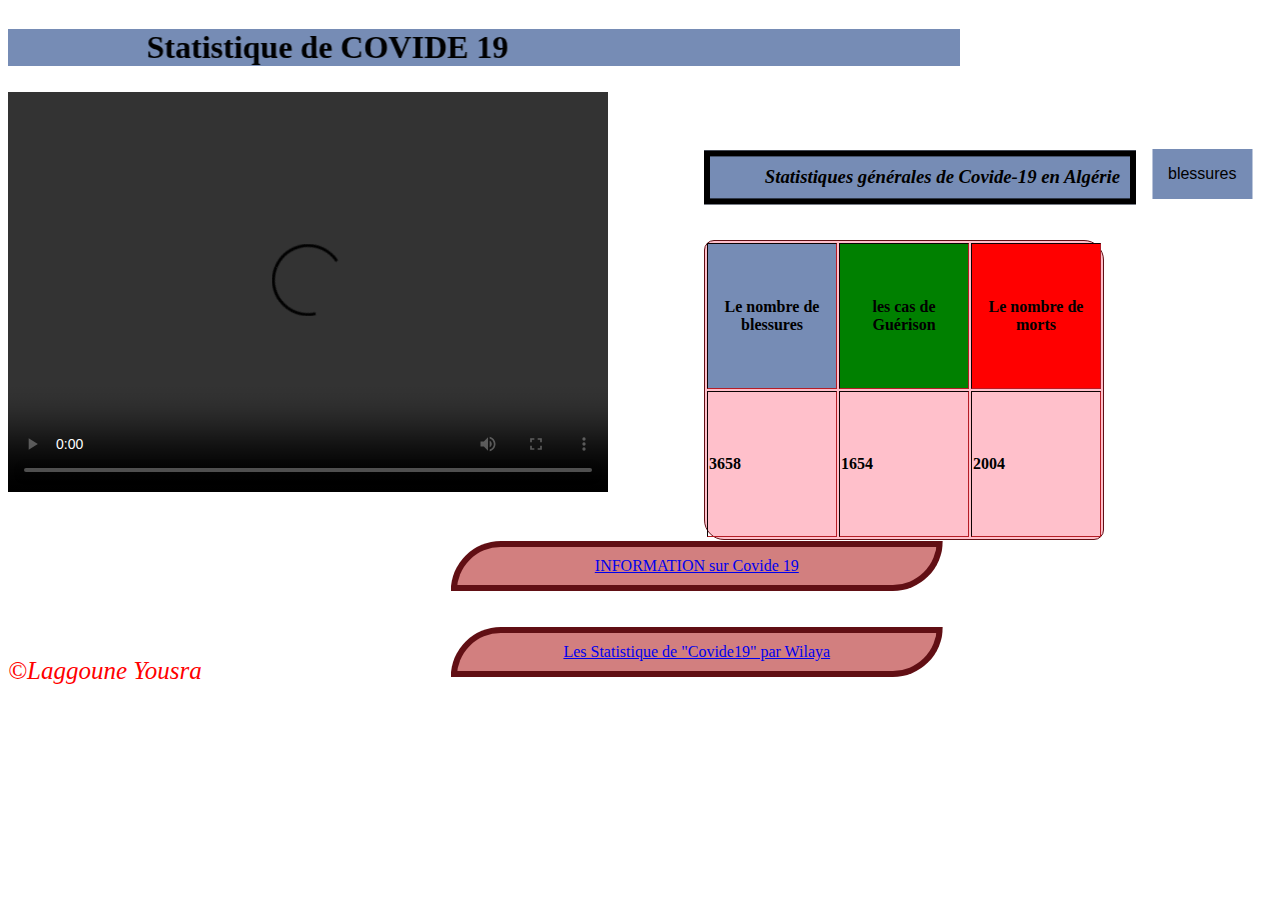
==== index.html @ e0da5e73 "Add files via upload" ====
<!DOCTYPE html>
<html>
<head>
	<title>covide 19</title>
<link rel="stylesheet" type="text/css" href="monstyle.css">
<script src="monscript.js" type="text/javascript"></script>



<link rel="stylesheet icon " type="=image" href="https://image.flaticon.com/icons/png/512/2785/2785819.png">


</head>
<body background="https://blog.socialdiabetes.com/wp-content/uploads/2020/03/covid19-1.jpg" >

	<marquee direction ="right">
<h1><b> Statistique de COVIDE 19 </b></h1></marquee>
  



<video height="400" width="600" src="vdo.mp4"controls autoplay="" poster="">
	
</video>
  
   <h3><b>Statistiques générales de Covide-19 en Algérie </b></h3>
  <table border="1">
   <tr>
      <th width="80px" height="80px" bgcolor="#768CB5"><b>Le nombre de blessures</b></th>
      <th width="80px" height="80px" bgcolor="green"><b>les cas de Guérison</b></th>
      <th width="80px" height="80px" bgcolor="red"><b>Le nombre de morts</b></th>
   </tr>
   <tr>
      <td width="80px" height="80px"><b>3658</b></td>
      <td width="80px" height="80px"><b>1654</b></td>
      <td width="80px" height="80px"><b>2004</b></td>
   </tr>
   
</table>

<nav><a href="information.html">INFORMATION sur Covide 19</a></nav>
<br></br>
<nav><a href="Statistique.html">Les Statistique de "Covide19" par Wilaya </a></nav>




<div class="dropdown">
  <button class="dropbtn">blessures</button>
  <div class="dropdown-content">
    <a href="#">Les enfants(10%)</a>
    <a href="#">Les Jeunes(25%)</a>
    <a href="#">les Aînés(65%)</a>
  </div>
</div>





<footer>
        <p>©Laggoune Yousra</p>
    </footer>
    

<script src="monscript.js"></script>
</body>
</html>
---- monstyle.css ----
h1{
	background-color: #768CB5;
	text-align: center;
	color: black;
	font-family:tahoma ;


}
  #vidéo{
  	position: right;


  }


    nav {
    text-align: center;
    color: #610F14;
    font-family: tahoma;
    border: 6px solid;
    padding: 10px;
    background: ddddd;
    background: #d27f7f;
    border-top-left-radius: 2xx;
    border-top-left-radius: 3cm;
    border-bottom-right-radius: 3cm;
    width: 460px;
   transform: translate(90%,90%);
}
 p{
 	color: red;
 	font-size: 25px;
 	font-style: italic;
 }
img{
	width: 200px;
	height: 150px;

}

.borm img{
	width: 700px;
	height: 440px;

	right: 33%;
	transform: translate(50%,-5%);

}

.bb{
	text-align: center;
	color:#610F14;
	font-style: italic;
	padding: 10px;
	color:white;
}
 
table{
    position: absolute;
	right: 20%;
	top:20%;
	transform: translate(20%,20%);
	height:300px;
	width: 400px;
	border-radius: 10px;
	border-top-right-radius: 20px;
	border-bottom-left-radius: 20px;
	border: 1px solid #610F14;
	background:pink;


}

h3{
	text-align: right;
	position: absolute;
	right:45%;
	top: 20%;
	color:#610F14;
	font-style: italic;
	padding: 10px;
	color:black;
	 border: 6px solid;
    padding: 10px;
    background: #768CB5;
    width: 400px;
   transform: translate(100%,-90%);

}
.container{
	width: 25%;
	margin: 50px auto 
	transform: rotate(45deg);
}
.accordion {
	width: 100%;
	border: 0;
	background: #bedfe8;
	font-size: 16px;
	padding: 20px;
	text-align: left;
	cursor: pointer;
	transition: 0.4s;

}
.accordion:hover {
	 background: #2694af;

}

 .accordion:after {
 	content: "\002B";
 	float: right;
 	font-weight: bold;
 	color:#777 ;

 }

 .active:after {
 	content: "\2212";
  }

 .desc{
 	 padding: 0 15px;
 	 display: none;
 	 overflow: hidden;
 	 background: #fff;
 	 
 }



.dropbtn {
  background-color: #768CB5;
  color: black;
  padding: 16px;
  font-size: 16px;
  border: none;

	
}

.dropdown {
  position: relative;
  display: inline-block;

  position: absolute;
	right:10%;
	top: 20%;
   transform: translate(100%,-62%);
}


.dropdown-content {
  display: none;
  position: absolute;
  background-color: #3e8e41;
  min-width: 160px;
  box-shadow: 0px 8px 16px 0px rgba(0,0,0,0.2);
  z-index: 1;
}


.dropdown-content a {
  color: black;
  padding: 12px 16px;
  text-decoration: none;
  display: block;
}

.dropdown-content a:hover {background-color: #ddd;}

.dropdown:hover .dropdown-content {display: block;}

.dropdown:hover .dropbtn {background-color: #768CB5;}
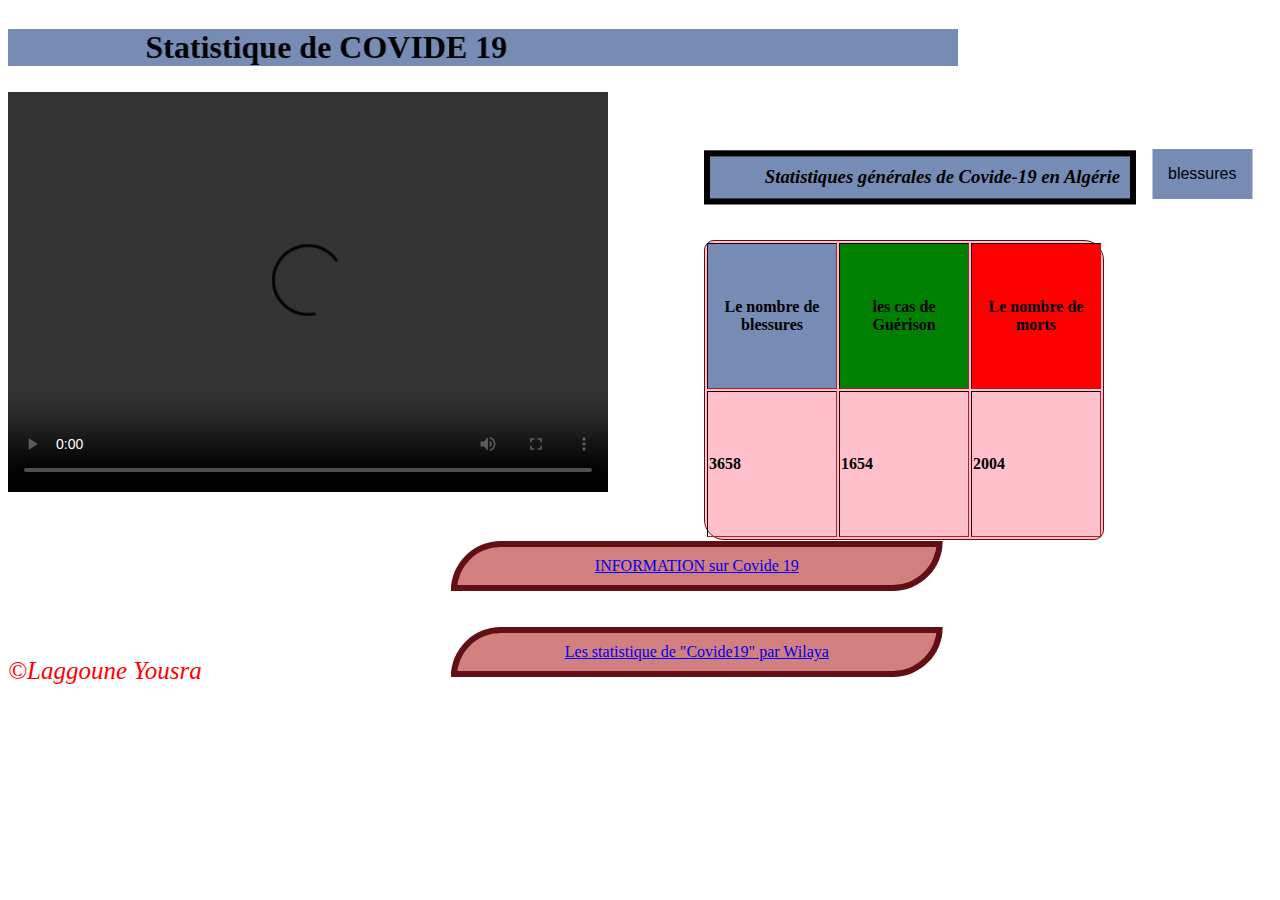
==== commit 89b35ee3: "Add files via upload" ====
--- a/index.html
+++ b/index.html
@@ -40,7 +40,7 @@
 
 <nav><a href="information.html">INFORMATION sur Covide 19</a></nav>
 <br></br>
-<nav><a href="Statistique.html">Les Statistique de "Covide19" par Wilaya </a></nav>
+<nav><a href="statistique.html">Les statistique de "Covide19" par Wilaya </a></nav>
 
 
 
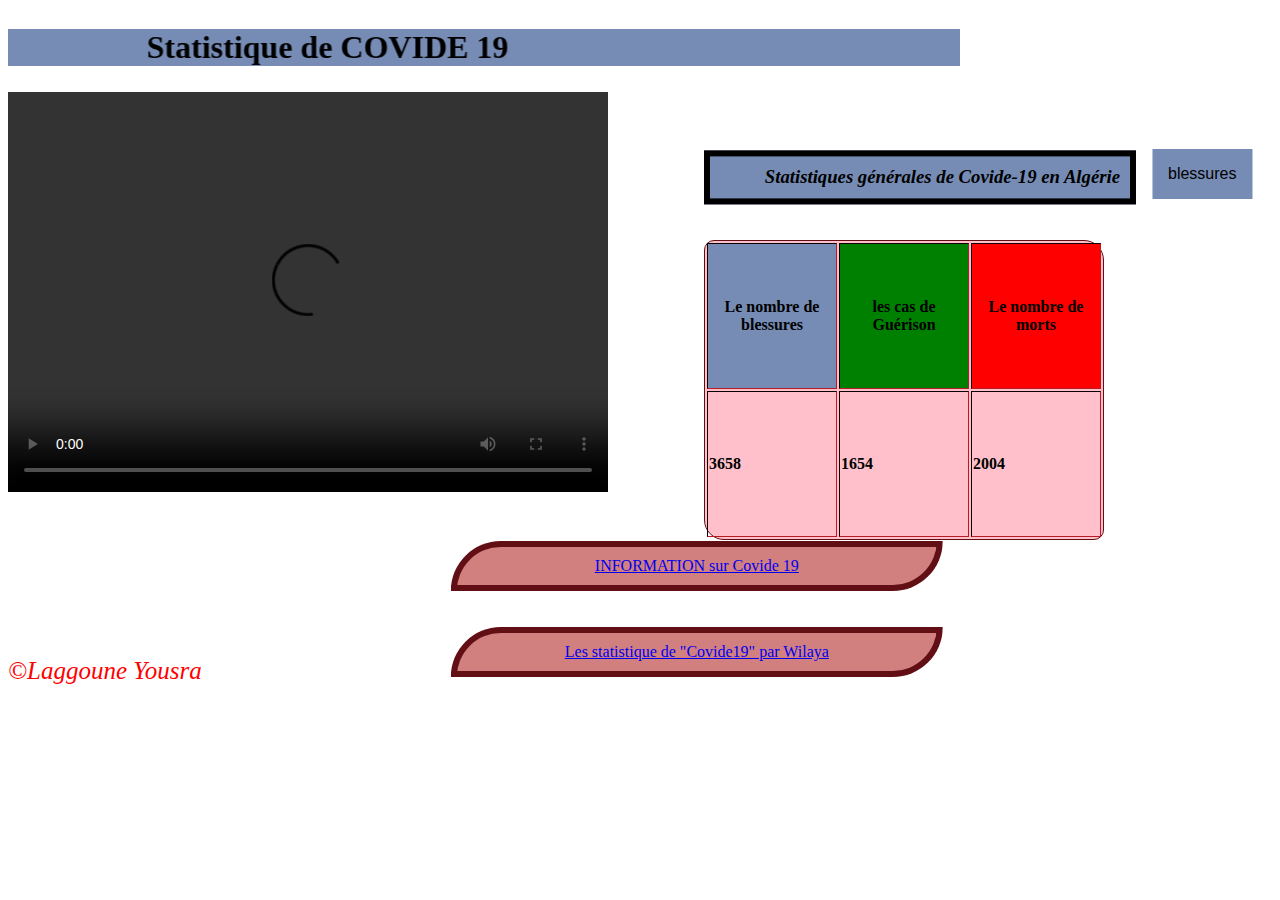
==== commit 7d4aa526: "Add files via upload" ====
--- a/index.html
+++ b/index.html
@@ -1,6 +1,7 @@
 <!DOCTYPE html>
 <html>
 <head>
+	<meta name="viewport" content="width=device-width, initial-scale=1, shrink-to-fit=no">
 	<title>covide 19</title>
 <link rel="stylesheet" type="text/css" href="monstyle.css">
 <script src="monscript.js" type="text/javascript"></script>
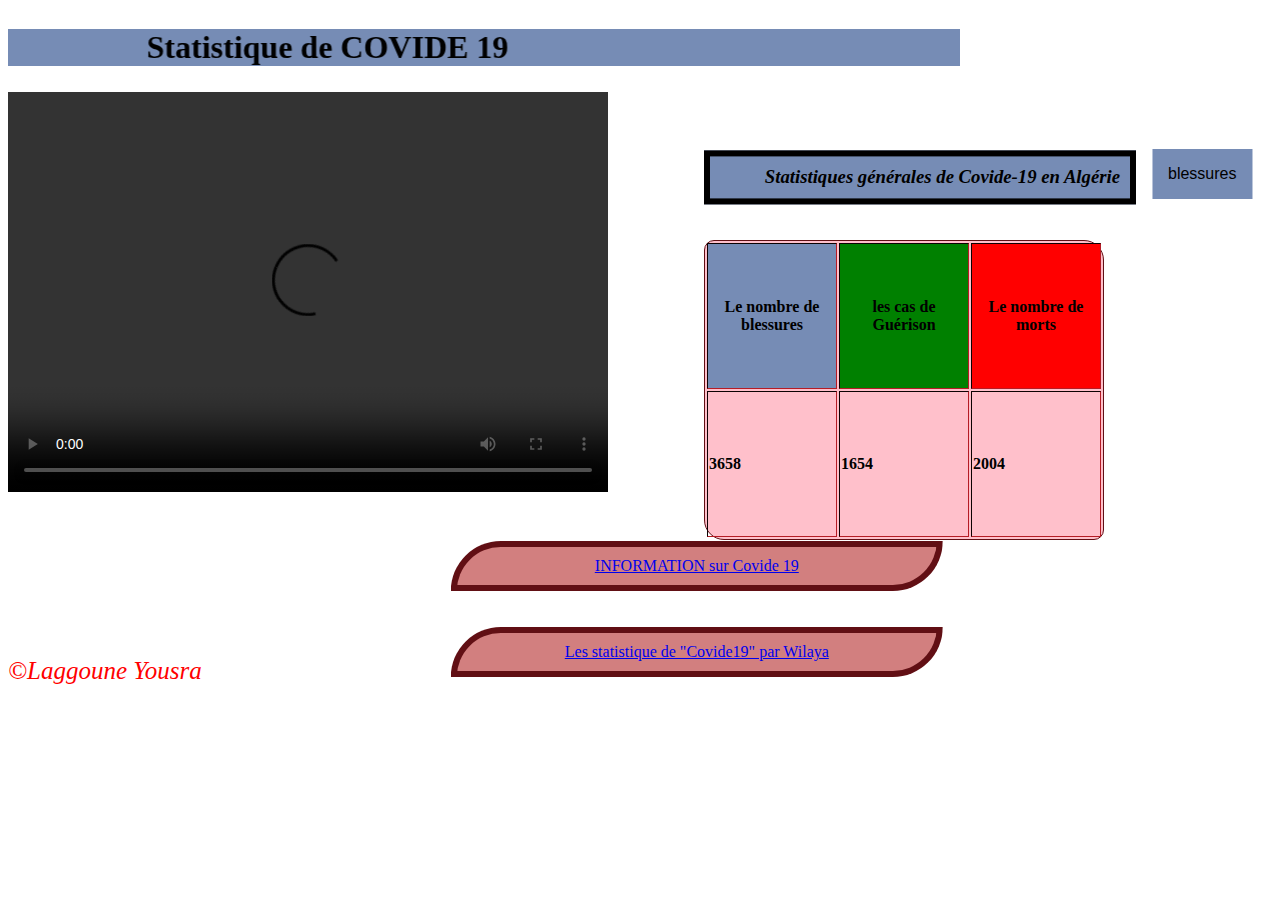
==== commit 155178c5: "Add files via upload" ====
--- a/index.html
+++ b/index.html
@@ -1,7 +1,6 @@
 <!DOCTYPE html>
 <html>
 <head>
-	<meta name="viewport" content="width=device-width, initial-scale=1, shrink-to-fit=no">
 	<title>covide 19</title>
 <link rel="stylesheet" type="text/css" href="monstyle.css">
 <script src="monscript.js" type="text/javascript"></script>
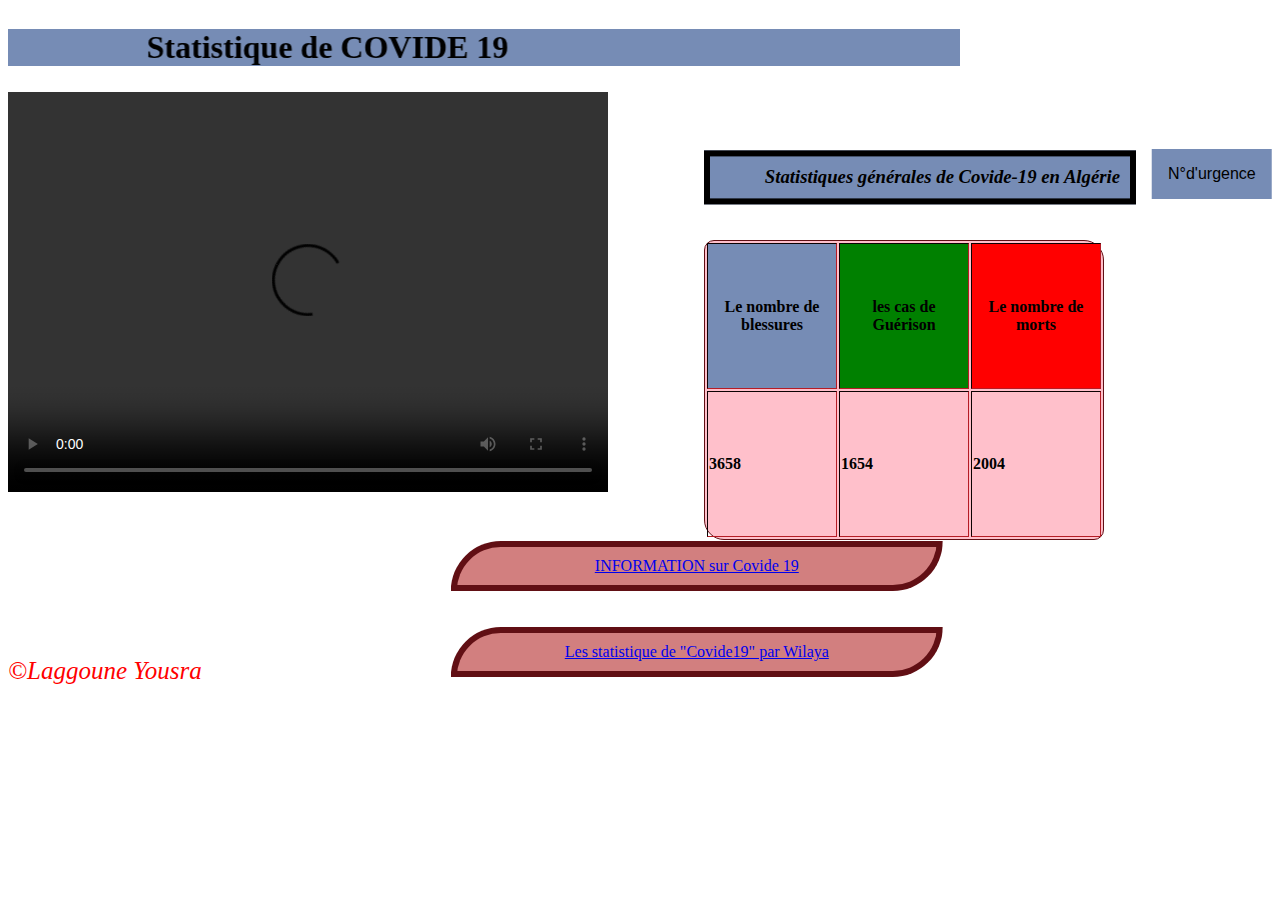
==== commit 457b231a: "Add files via upload" ====
--- a/index.html
+++ b/index.html
@@ -12,8 +12,7 @@
 
 </head>
 <body background="https://blog.socialdiabetes.com/wp-content/uploads/2020/03/covid19-1.jpg" >
-
-	<marquee direction ="right">
+ <marquee direction ="right">
 <h1><b> Statistique de COVIDE 19 </b></h1></marquee>
   
 
@@ -46,14 +45,13 @@
 
 
 <div class="dropdown">
-  <button class="dropbtn">blessures</button>
+  <button class="dropbtn"> N°d'urgence</button>
   <div class="dropdown-content">
-    <a href="#">Les enfants(10%)</a>
-    <a href="#">Les Jeunes(25%)</a>
-    <a href="#">les Aînés(65%)</a>
+    <a href="#">La Police 17</a>
+    <a href="#">Les pompiers 1021</a>
+    <a href="#">Assistance médicale 115</a>
   </div>
 </div>
-
 
 
 
@@ -63,6 +61,9 @@
     </footer>
     
 
+
+
+
 <script src="monscript.js"></script>
 </body>
 </html>
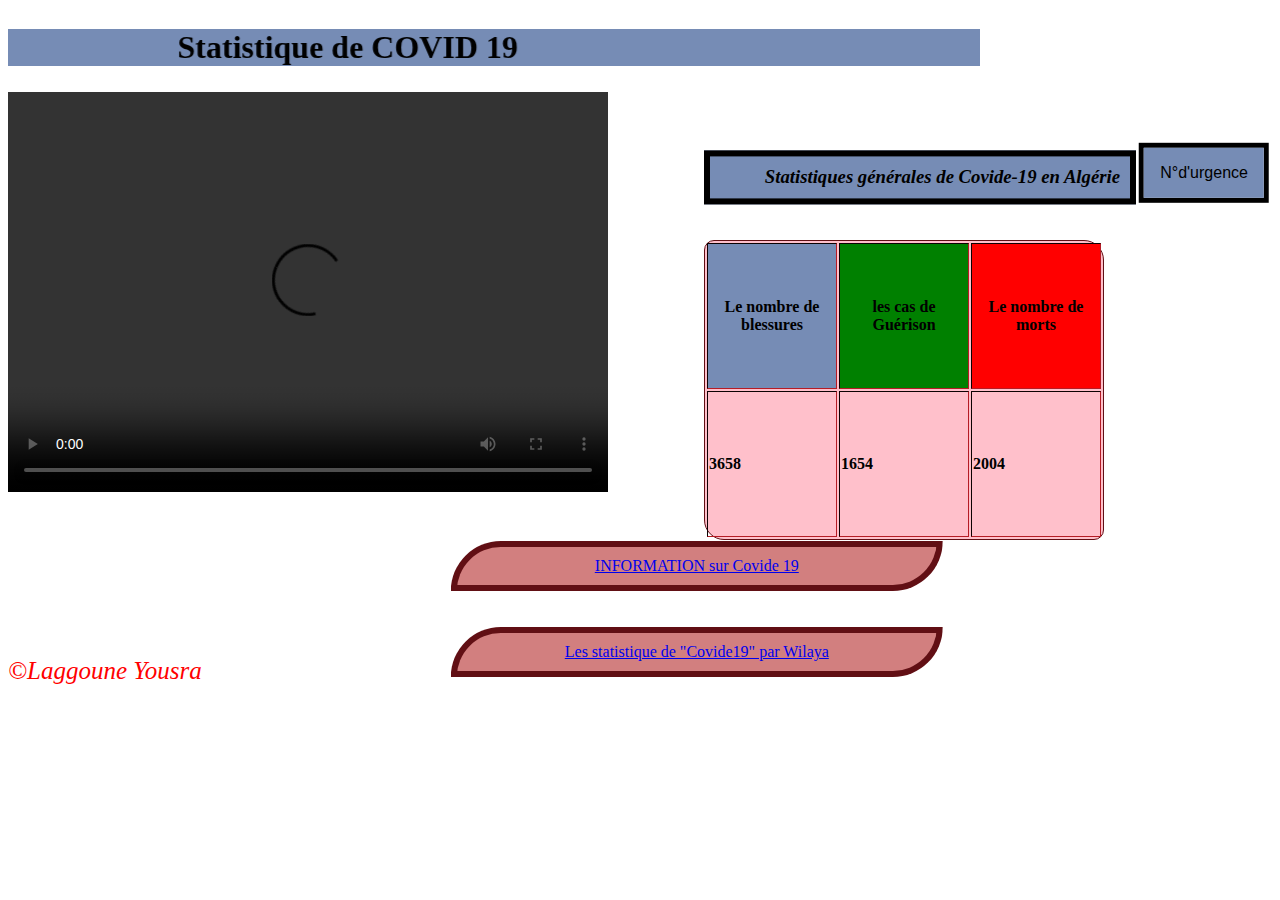
==== commit 40bc4a0e: "Add files via upload" ====
--- a/index.html
+++ b/index.html
@@ -8,17 +8,12 @@
 
 
 <link rel="stylesheet icon " type="=image" href="https://image.flaticon.com/icons/png/512/2785/2785819.png">
-
-
 </head>
 <body background="https://blog.socialdiabetes.com/wp-content/uploads/2020/03/covid19-1.jpg" >
  <marquee direction ="right">
-<h1><b> Statistique de COVIDE 19 </b></h1></marquee>
+<h1><b> Statistique de COVID 19 </b></h1></marquee>
   
-
-
-
-<video height="400" width="600" src="vdo.mp4"controls autoplay="" poster="">
+<video height="400" width="600" src="vdoo.mp4"controls autoplay="" poster="">
 	
 </video>
   
@@ -45,7 +40,7 @@
 
 
 <div class="dropdown">
-  <button class="dropbtn"> N°d'urgence</button>
+  <button class="dropbtn">N°d'urgence</button>
   <div class="dropdown-content">
     <a href="#">La Police 17</a>
     <a href="#">Les pompiers 1021</a>
--- a/monstyle.css
+++ b/monstyle.css
@@ -1,3 +1,4 @@
+
 h1{
 	background-color: #768CB5;
 	text-align: center;
@@ -145,11 +146,12 @@
   display: inline-block;
 
   position: absolute;
-	right:10%;
+	right:11%;
 	top: 20%;
    transform: translate(100%,-62%);
+    border: 5px solid;
+   
 }
-
 
 .dropdown-content {
   display: none;
